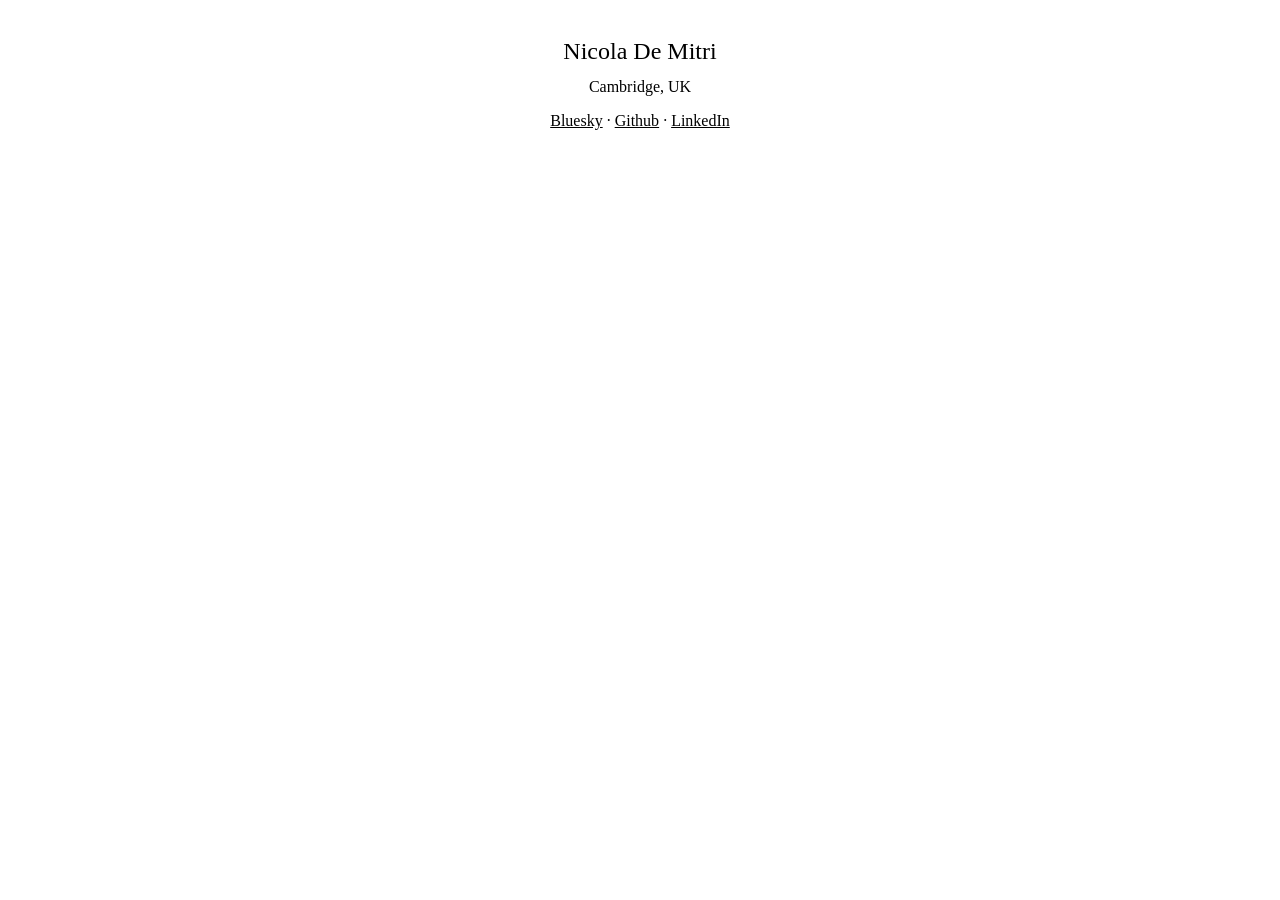
==== ri/index.html @ 9e021cf1 "practical joke" ====
<!DOCTYPE html>
<html lang="en">
<head>
    <meta charset="UTF-8">
    <meta name="viewport" content="width=device-width, initial-scale=1.0">
    <title>nicola de mitri</title>
    <link rel="icon" href="[data-uri]" type="image/x-icon">
    <style>
        body {
            font-family: 'Georgia', 'Times New Roman', serif;
            max-width: 800px;
            margin: 2rem auto;
            padding: 0 1rem;
            line-height: 1.6;
            text-align: center;
            color: black;
            background-color: white;
        }
        h1 {
            font-size: 1.5rem;
            font-weight: normal;
            margin-bottom: 0.25rem;
        }
        .subtitle {
            font-size: 1rem;
            margin-bottom: 0.5rem;
        }
        .links {
            font-size: 1rem;
        }
        a {
            color: black;
            text-decoration: underline;
        }
    </style>
</head>
<body>
    <h1>Nicola De Mitri</h1>
    <div class="subtitle">Cambridge, UK</div>
    <div class="links">
        <a href="https://bsky.app/profile/nicoladem.it">Bluesky</a> · 
        <a href="https://github.com/nicolasap-dm">Github</a> · 
        <a href="https://www.linkedin.com/in/ndemitri">LinkedIn</a>
    </div>
</body>
</html>
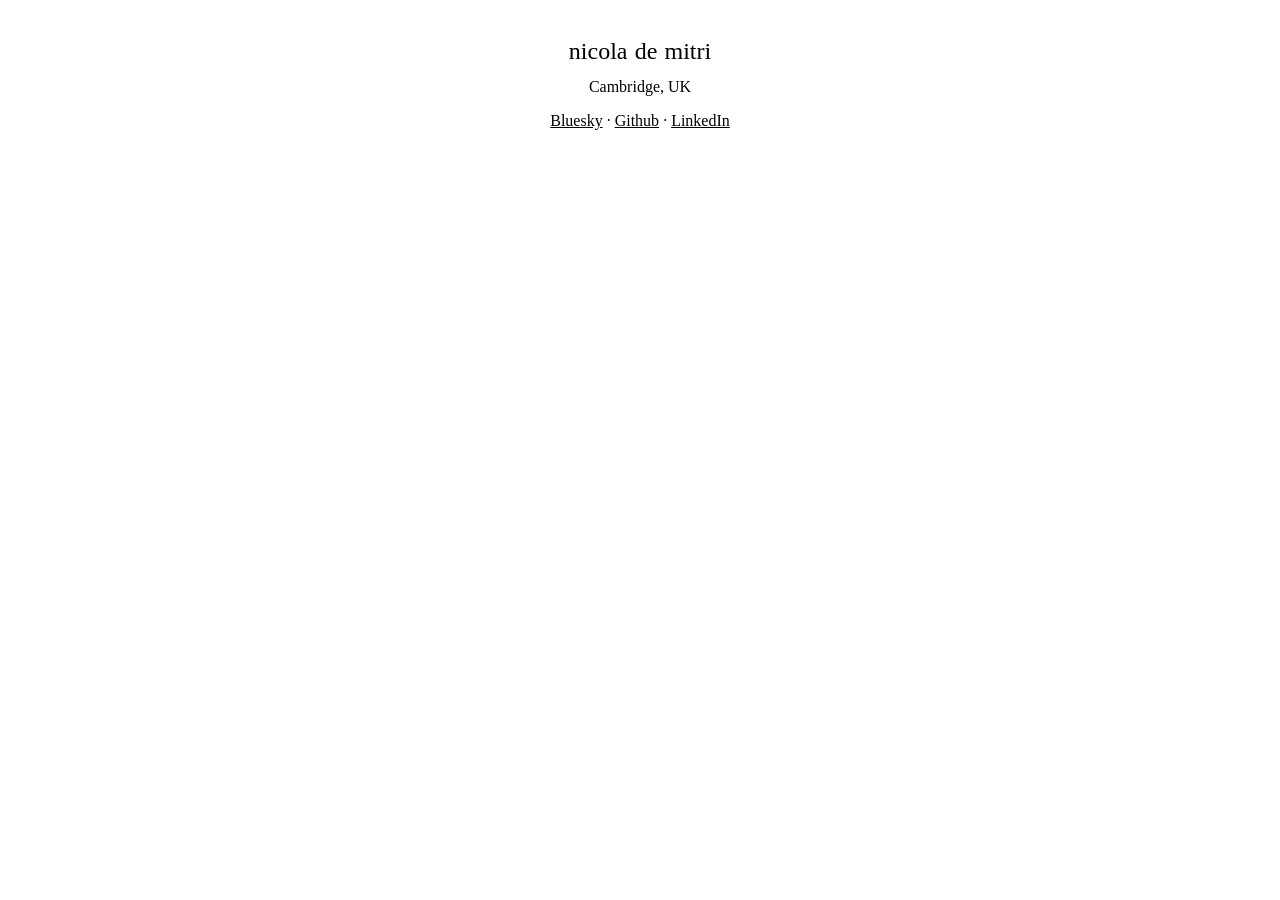
==== commit bad60ba9: "animated title" ====
--- a/ri/index.html
+++ b/ri/index.html
@@ -32,10 +32,33 @@
             color: black;
             text-decoration: underline;
         }
+        .titlespace {
+            display: inline-block;
+            width: .6ch;
+            transition: width 0.3s ease-out;
+        }
+
+        .titlesymb {
+            display: inline-block;
+            width: 0;
+            transition: width 0.3s ease-out;
+            color: #00000000;
+            user-select: none;
+            -webkit-user-select: none;
+        }
+
+        h1:hover .titlespace {
+            width: 0;
+        }
+
+        h1:hover .titlesymb {
+            width: .6ch;
+            color: #209090ff;
+        }
     </style>
 </head>
 <body>
-    <h1>Nicola De Mitri</h1>
+    <h1>nicola<span class="titlespace">&nbsp;</span>de<span class="titlespace">&nbsp;</span>m<span class="titlesymb">.</span>it<span class="titlesymb">/</span>ri</h1>
     <div class="subtitle">Cambridge, UK</div>
     <div class="links">
         <a href="https://bsky.app/profile/nicoladem.it">Bluesky</a> · 
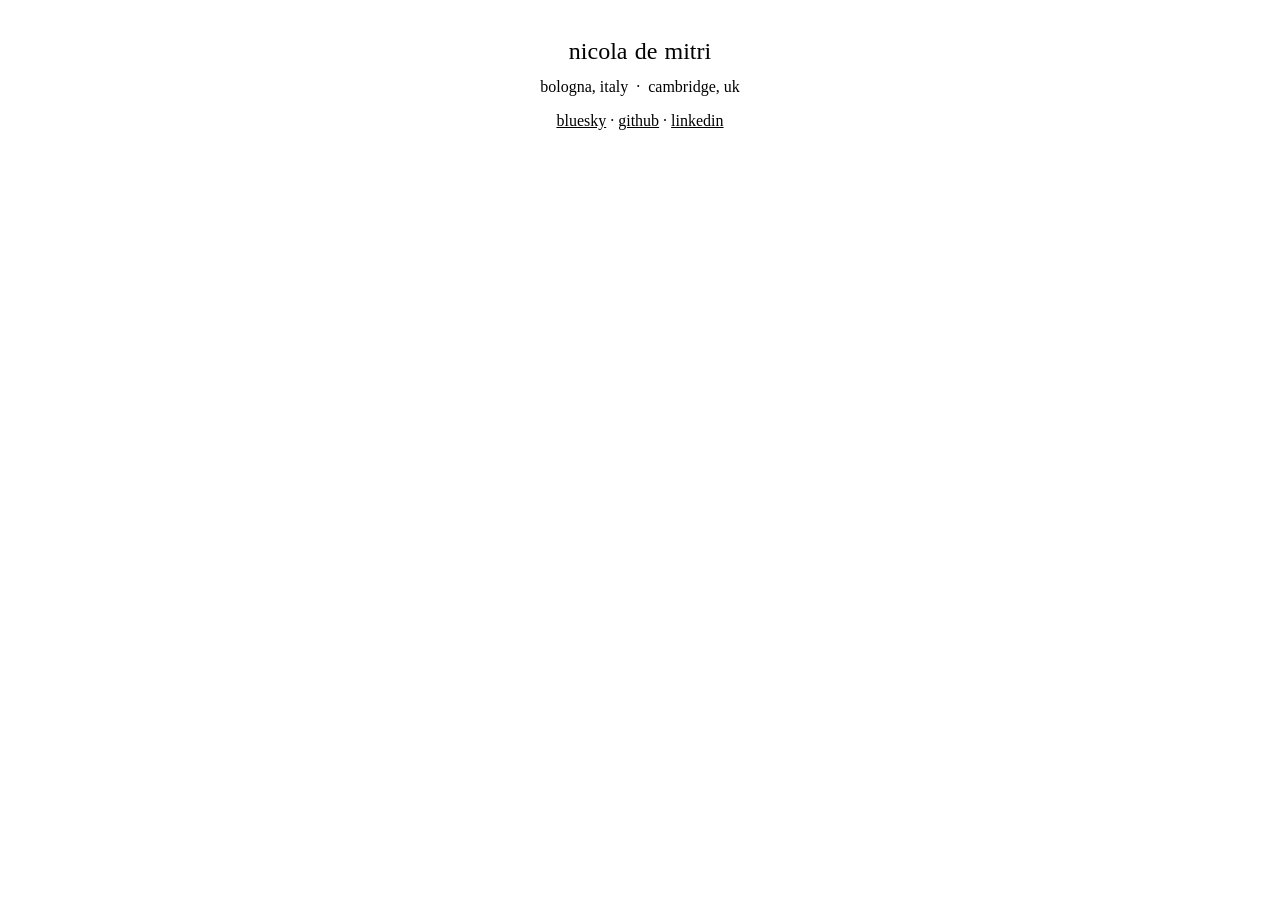
==== commit df8ff0ec: "updates" ====
--- a/ri/index.html
+++ b/ri/index.html
@@ -6,6 +6,14 @@
     <title>nicola de mitri</title>
     <link rel="icon" href="[data-uri]" type="image/x-icon">
     <style>
+        @keyframes glimmer {
+            70%, 100% {
+                text-shadow: 0px 2px 5px #20909002;
+            }
+            80% {
+                text-shadow: 0px 2px 0px #20909080;
+            }
+        }
         body {
             font-family: 'Georgia', 'Times New Roman', serif;
             max-width: 800px;
@@ -20,6 +28,9 @@
             font-size: 1.5rem;
             font-weight: normal;
             margin-bottom: 0.25rem;
+            text-shadow: 0px 2px 5px #20909002;
+            animation: glimmer 4s linear infinite;
+            animation-iteration-count: 3;
         }
         .subtitle {
             font-size: 1rem;
@@ -59,11 +70,11 @@
 </head>
 <body>
     <h1>nicola<span class="titlespace">&nbsp;</span>de<span class="titlespace">&nbsp;</span>m<span class="titlesymb">.</span>it<span class="titlesymb">/</span>ri</h1>
-    <div class="subtitle">Cambridge, UK</div>
+    <div class="subtitle">bologna, italy&nbsp;&nbsp;·&nbsp;&nbsp;cambridge, uk</div>
     <div class="links">
-        <a href="https://bsky.app/profile/nicoladem.it">Bluesky</a> · 
-        <a href="https://github.com/nicolasap-dm">Github</a> · 
-        <a href="https://www.linkedin.com/in/ndemitri">LinkedIn</a>
+        <a href="https://bsky.app/profile/nicoladem.it">bluesky</a> ·
+        <a href="https://github.com/nicolasap-dm">github</a> ·
+        <a href="https://www.linkedin.com/in/ndemitri">linkedin</a>
     </div>
 </body>
 </html>
